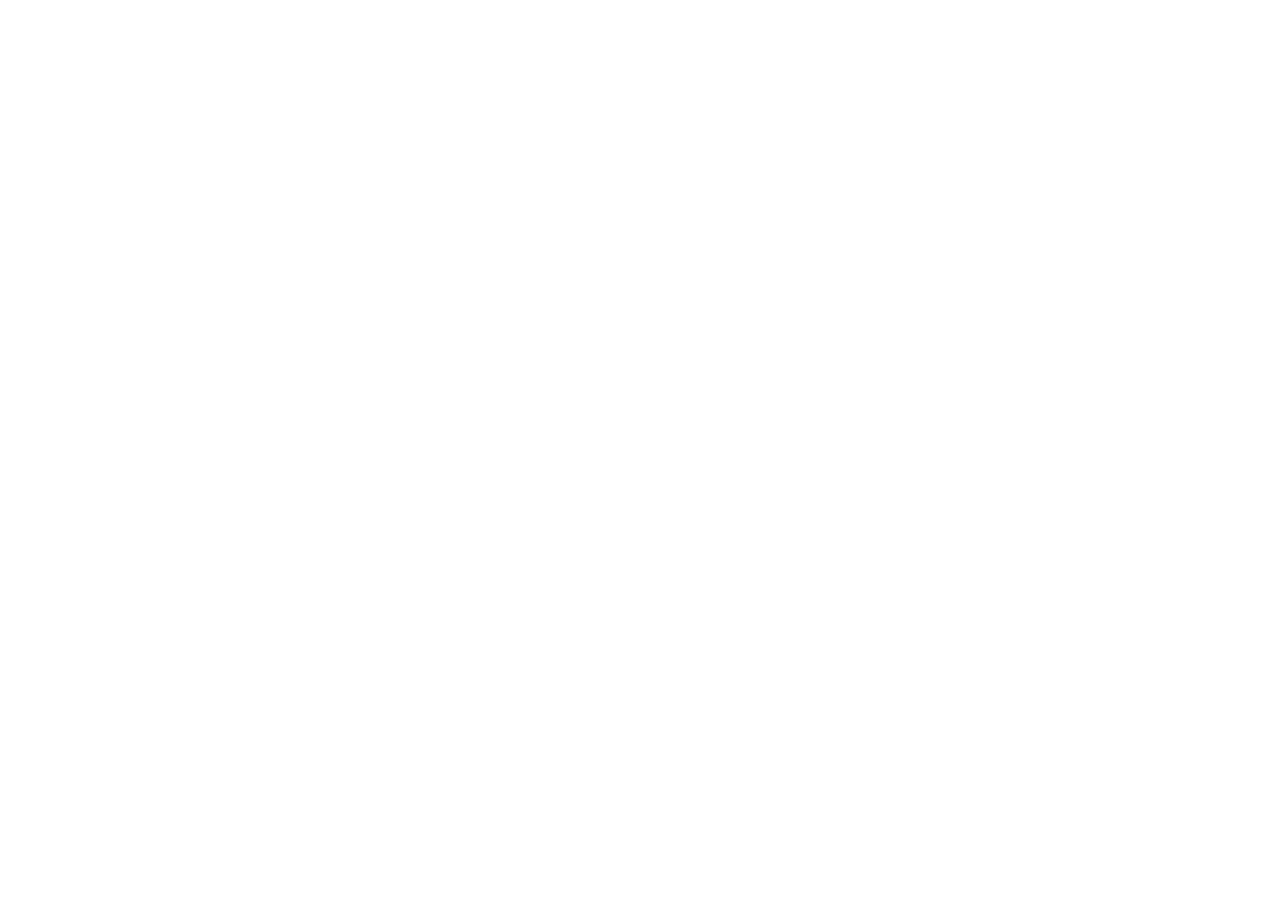
==== about.html @ b2fe31be "initial commit" ====
<!DOCTYPE html>
<html lang="en">
  <head>
    <meta charset="UTF-8" />
    <meta http-equiv="X-UA-Compatible" content="IE=edge" />
    <meta name="viewport" content="width=device-width, initial-scale=1.0" />
    <title>Document</title>
  </head>
  <body></body>
</html>
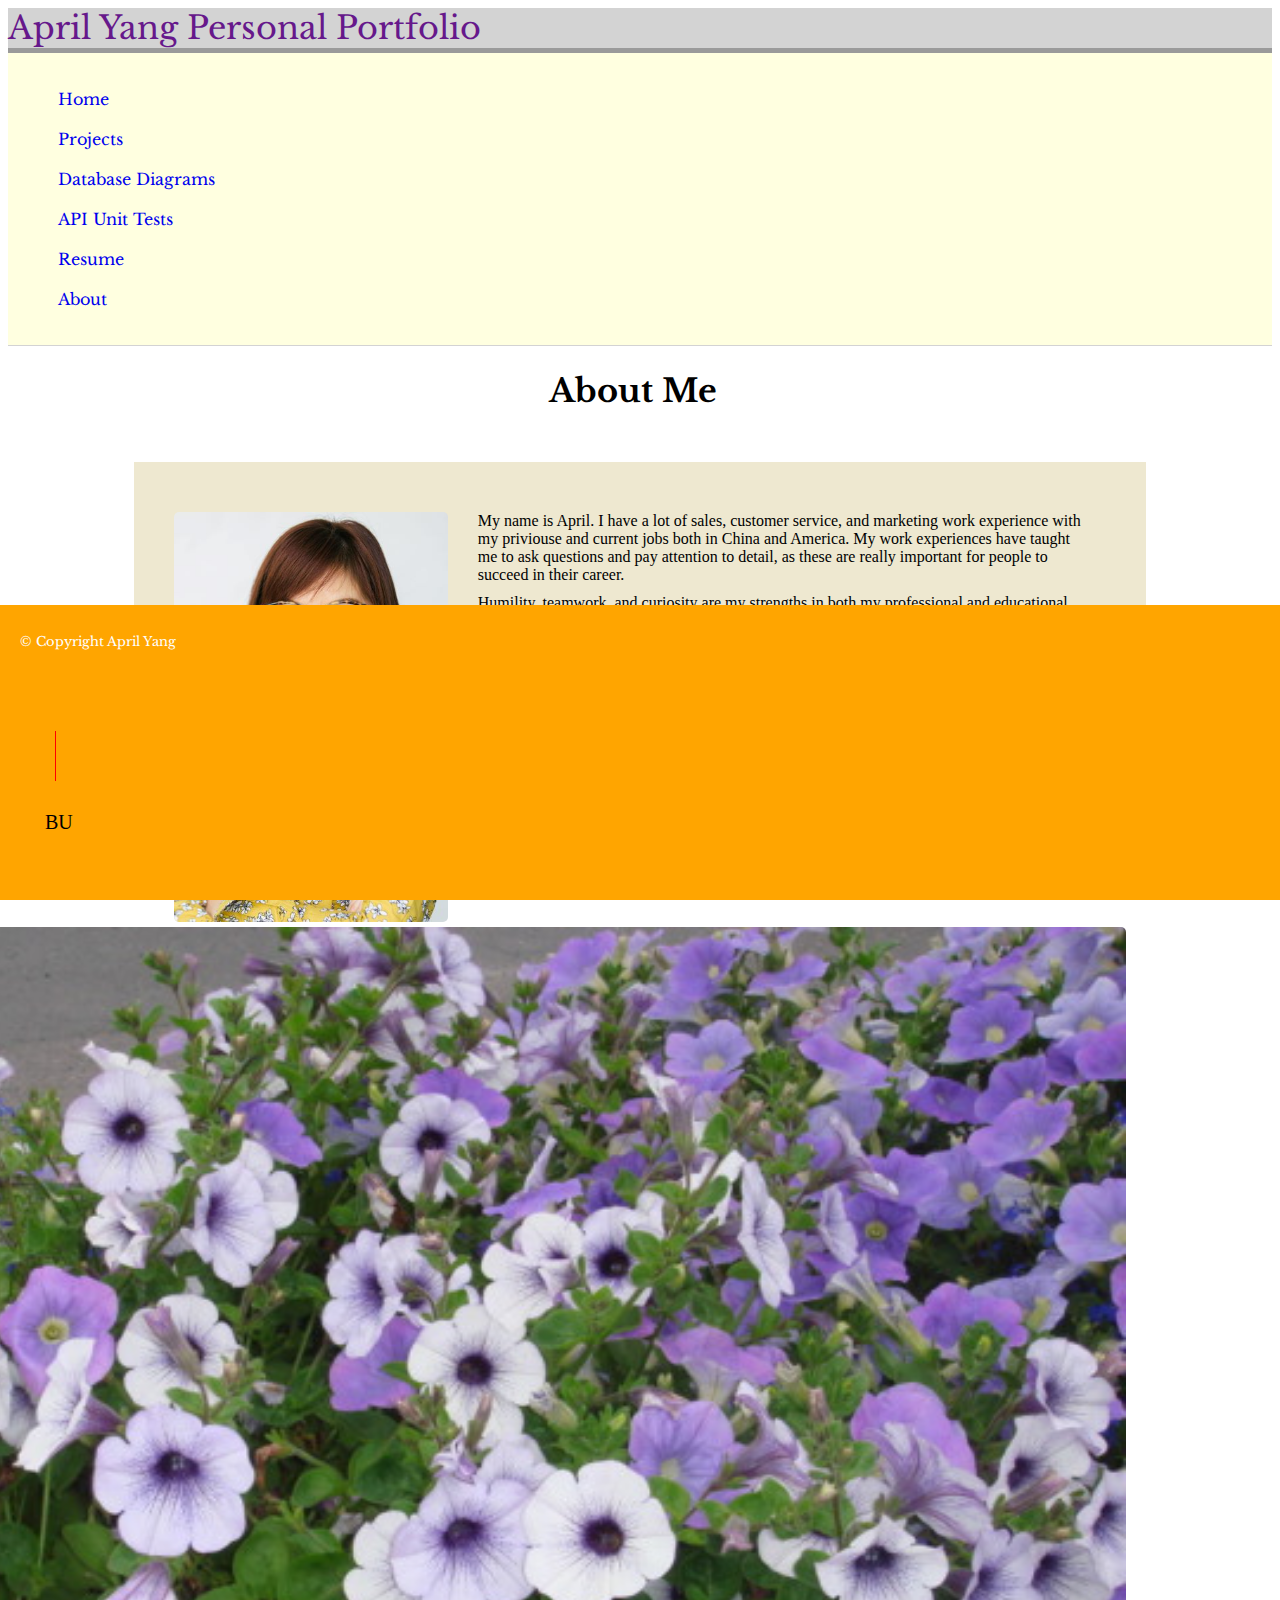
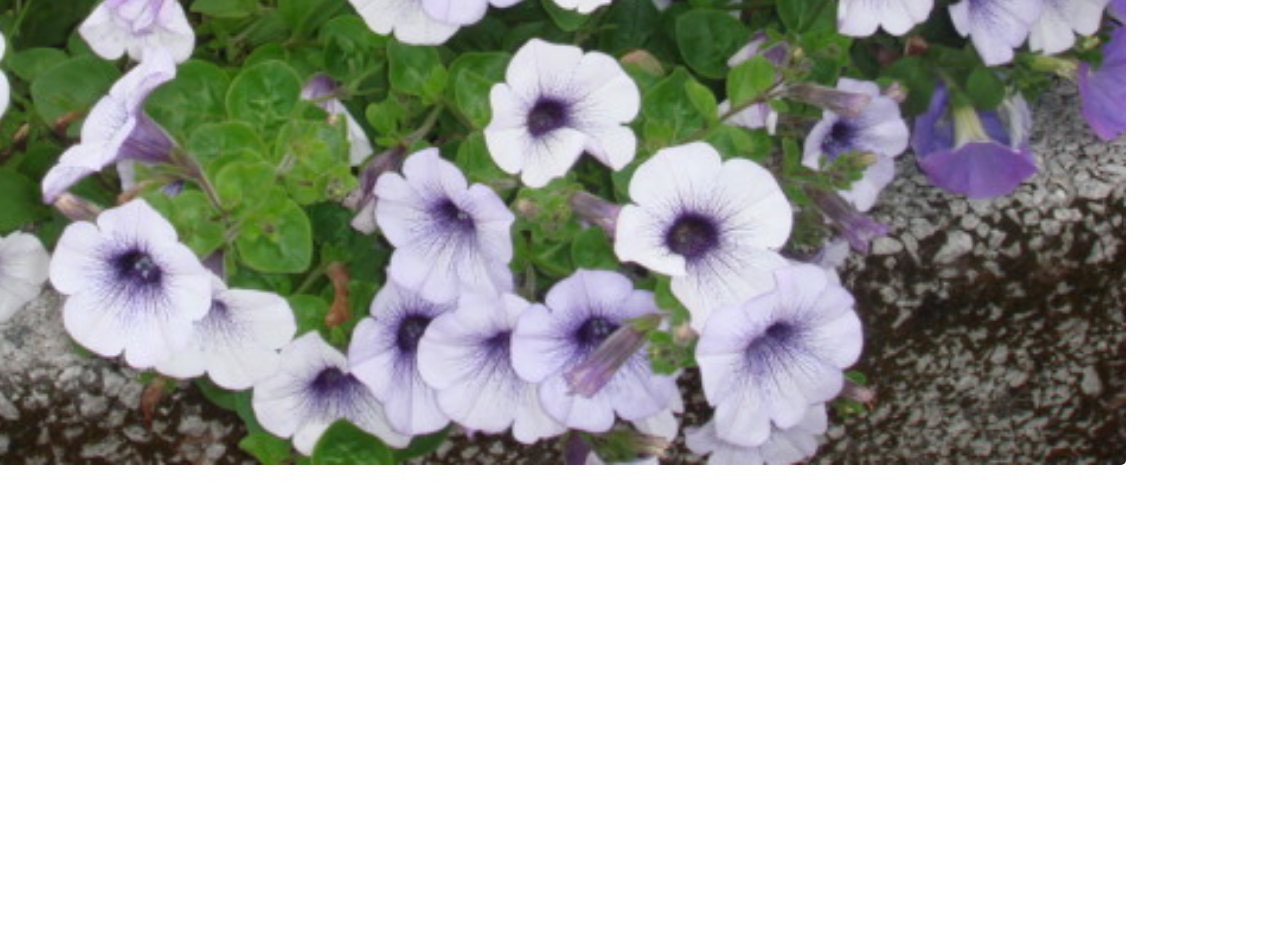
==== commit 001d4f5e: "worked on resume and about pages" ====
--- a/about.html
+++ b/about.html
@@ -4,7 +4,107 @@
     <meta charset="UTF-8" />
     <meta http-equiv="X-UA-Compatible" content="IE=edge" />
     <meta name="viewport" content="width=device-width, initial-scale=1.0" />
-    <title>Document</title>
+
+    <!-- Bootstrap CSS only CDN-->
+    <link
+      href="https://cdn.jsdelivr.net/npm/bootstrap@5.2.0-beta1/dist/css/bootstrap.min.css"
+      rel="stylesheet"
+      integrity="sha384-0evHe/X+R7YkIZDRvuzKMRqM+OrBnVFBL6DOitfPri4tjfHxaWutUpFmBp4vmVor"
+      crossorigin="anonymous"
+    />
+
+    <!-- Font-awesome CDN -->
+    <link
+      rel="stylesheet"
+      href="https://cdnjs.cloudflare.com/ajax/libs/font-awesome/6.0.0-beta3/css/all.min.css"
+      integrity="sha512-Fo3rlrZj/k7ujTnHg4CGR2D7kSs0v4LLanw2qksYuRlEzO+tcaEPQogQ0KaoGN26/zrn20ImR1DfuLWnOo7aBA=="
+      crossorigin="anonymous"
+      referrerpolicy="no-referrer"
+    />
+    <!-- Google font family link -->
+    <link
+      href="https://fonts.googleapis.com/css2?family=Libre+Baskerville:wght@700&display=swap"
+      rel="stylesheet"
+    />
+    <link rel="stylesheet" href="./style.css" />
+    <title>Personal Portfolio</title>
+
+    <script src="./js/header.js"></script>
+    <script src="./js/footer.js"></script>
   </head>
-  <body></body>
+
+  <body>
+    <header-component></header-component>
+
+    <div class="container">
+      <div class="resumeDiv">
+        <h1 class="headerProjects">About Me</h1>
+        <span style="margin-left: 5px"
+          ><a
+            class="navLink footerLink"
+            href="./assets/April-resume-2022.pdf"
+            target="_blank"
+            ><i class="fa-solid fa-file-lines"></i></a
+        ></span>
+        <!-- </div> -->
+        <!-- begin first row -->
+
+        <div class="card cardAbout">
+          <div class="row aboutMe">
+            <div class="col-md-10">
+              <p class="p1">
+                <img
+                  class="aprilimg"
+                  src="./images/april-picture.jpg"
+                  alt="April Yang"
+                />
+                My name is April. I have a lot of sales, customer service, and
+                marketing work experience with my priviouse and current jobs
+                both in China and America. My work experiences have taught me to
+                ask questions and pay attention to detail, as these are really
+                important for people to succeed in their career.
+              </p>
+              <p class="p1">
+                Humility, teamwork, and curiosity are my strengths in both my
+                professional and educational career. I believe that everyone
+                around me could be my teacher/mentor in my life and career.
+              </p>
+              <p class="p1">
+                Good collaboration and a good relationship with colleagues can
+                make us more efficient and productive during our daily work.
+              </p>
+              <p class="p1">
+                Currently, I am pursuing my bachelor degree in Web Development
+                at Bellevue University. I am motivating myself to learn computer
+                coding skills because there are more job opportunities in this
+                job field, and my interest and curiosity brought me into this
+                field. I love to keep my skills up to date in order to better
+                fit this new tech world.
+              </p>
+              <p class="p1">
+                Today, as we know, more and more people love/need to use the web
+                or mobile applications to do more things at their convenience.
+                Therefore, my goals in my future tech career are to help
+                companies to create and develop easy-to-use applications based
+                on company and user’s needs in order to build an online channel
+                for both sides to efficiently interact and communicate 24/7.
+              </p>
+            </div>
+            <div class="col-md-2">
+              <img
+                class="flowerimg"
+                class=""
+                src="./images/purple-flower.JPG"
+                alt="purple flower"
+              />
+            </div>
+          </div>
+        </div>
+      </div>
+    </div>
+    <div class="footerDiv">
+      <!-- Footer web part -->
+      <footer-component></footer-component>
+    </div>
+  </body>
 </html>
--- a/style.css
+++ b/style.css
@@ -0,0 +1,259 @@
+
+
+
+/* styling for nav */
+
+.navbar{
+background-color:lightgray;
+
+}
+
+.navbar>.container-fluid {
+justify-content: center;
+
+}
+
+.nav-div{
+border-bottom: solid 1px lightgray;
+   
+padding-top:5px;
+padding-bottom:5px;
+background-color: lightyellow;
+}
+
+
+.navbar-brand {
+    padding-top: 20px;
+    padding-bottom: 20px;
+     font-family: "Libre Baskerville", serif;
+     color:#66188B;
+     font-size: xx-large;
+     margin: 0px;
+}
+
+.listNavbar{
+
+padding-right:20px;
+padding-top:5px;
+padding-bottom:5px;
+font-family: "Libre Baskerville", serif;
+
+}
+
+.navLink{
+
+     padding: 5px 5px;
+     text-decoration: none;
+    
+
+}
+
+.navLink:hover {
+    background-color: orange;
+    border-radius: 5px;
+}
+
+.nav-item{
+        padding: 5px 5px;
+        display: flex;
+        align-items: center;
+}
+
+.nav{
+justify-content: flex-end;
+
+}
+
+hr{
+margin-top: 0px;
+margin-bottom: 0px;
+border-width: 5px 0px 0px;
+color:orange;
+opacity:100%;
+
+}
+
+/* Styling for footer */
+
+footer {
+  position: fixed;
+  bottom: 0;
+  left: 0;
+  width: 100%;
+  background-color: orange;
+  padding-top:5px;
+padding-bottom:5px;
+}
+
+.footerDiv{
+ margin-top:200px
+
+}
+
+.copyRight{
+  font-family: "Libre Baskerville", serif;
+  color:white;
+  font-size:small;
+  padding-left:20px;
+  padding-top: 10px;
+
+}
+
+.row {
+
+    align-items: center;
+
+}
+
+.footerLink{
+color:black;
+font-size:40px;
+
+}
+
+.footerBU{
+font-size:20px;
+font-weight:400;
+align-items: center;
+margin-bottom:0px;
+}
+
+.vl {
+border-right:1px solid red; height:10px;
+display:flex;
+height:40px;
+padding: 5px 5px;
+align-items: center;
+}
+
+/* Styling for landing page card with list */
+
+.cardList{
+    width: 30rem;
+    margin-left: auto;
+    margin-right: auto;
+    margin-top: 30px;
+    /* margin-bottom: 150px; */
+    text-align: center;
+}
+
+/* styling for projects page  */
+.card-content{
+margin-top:50px;
+
+}
+
+.headerProjects{
+    font-family: "Libre Baskerville", serif;
+    /* text-align: center; */
+    margin-top:25px;
+    display: inline-flex;
+}
+
+/* styling for resume page */
+.resumeDiv{
+  text-align: center;
+  width: 80%;
+    margin: auto;
+
+}
+
+.resumeP{
+    padding-left: 10px;
+    padding-right: 10px;
+    text-align: center;
+
+}
+
+/* .aboutMe{
+
+display: flex;
+
+flex-wrap: wrap;
+    margin-right: -15px;
+    margin-left: -15px;
+} */
+
+.aprilimg {
+  float: left;
+    margin-right: 30px;
+    margin-bottom: 5px;
+    width: 30%;
+    height: auto;
+    border-radius: 5px;
+    /* margin-top: 50px; */
+    /* margin-left: 30px; */
+}
+
+.flowerimg{
+float: right;
+  margin-right: 20px;
+  width: 150%;
+  height: auto;
+  border-radius: 5px;
+  margin-bottom: 480px;
+
+}
+
+.cardAbout{
+  
+
+    margin-left: auto;
+    margin-right: auto;
+    margin-top: 30px;
+    text-align: left;
+    padding-bottom: 20px;
+    background-color: #EEE8D0;
+    padding-top: 40px;
+}
+
+.p1{
+       padding-top: 10px;
+    padding-left: 40px;
+    margin: 0px;
+    padding-right: 60px;
+}
+
+
+/* Styling resume page */
+.cardResume{
+
+    margin-left: auto;
+    margin-right: auto;
+    margin-top: 30px;
+    /* margin-bottom: 150px; */
+    text-align: left;
+    padding:20px 50px 20px 50px;
+
+}
+
+.nameH1{
+    text-align: center;
+
+}
+
+.card-subtitle{
+text-align: center;
+margin-bottom: 10px;
+}
+
+.workDiv{
+    text-align: center;
+    margin-bottom: 5px;
+}
+
+.highlight{
+   padding-left: 5px;
+    padding-right: 5px; 
+    color: red;
+}
+
+.workInfo{
+margin-bottom: 5px;
+
+}
+
+.workUl{
+margin-bottom: 0px;
+
+}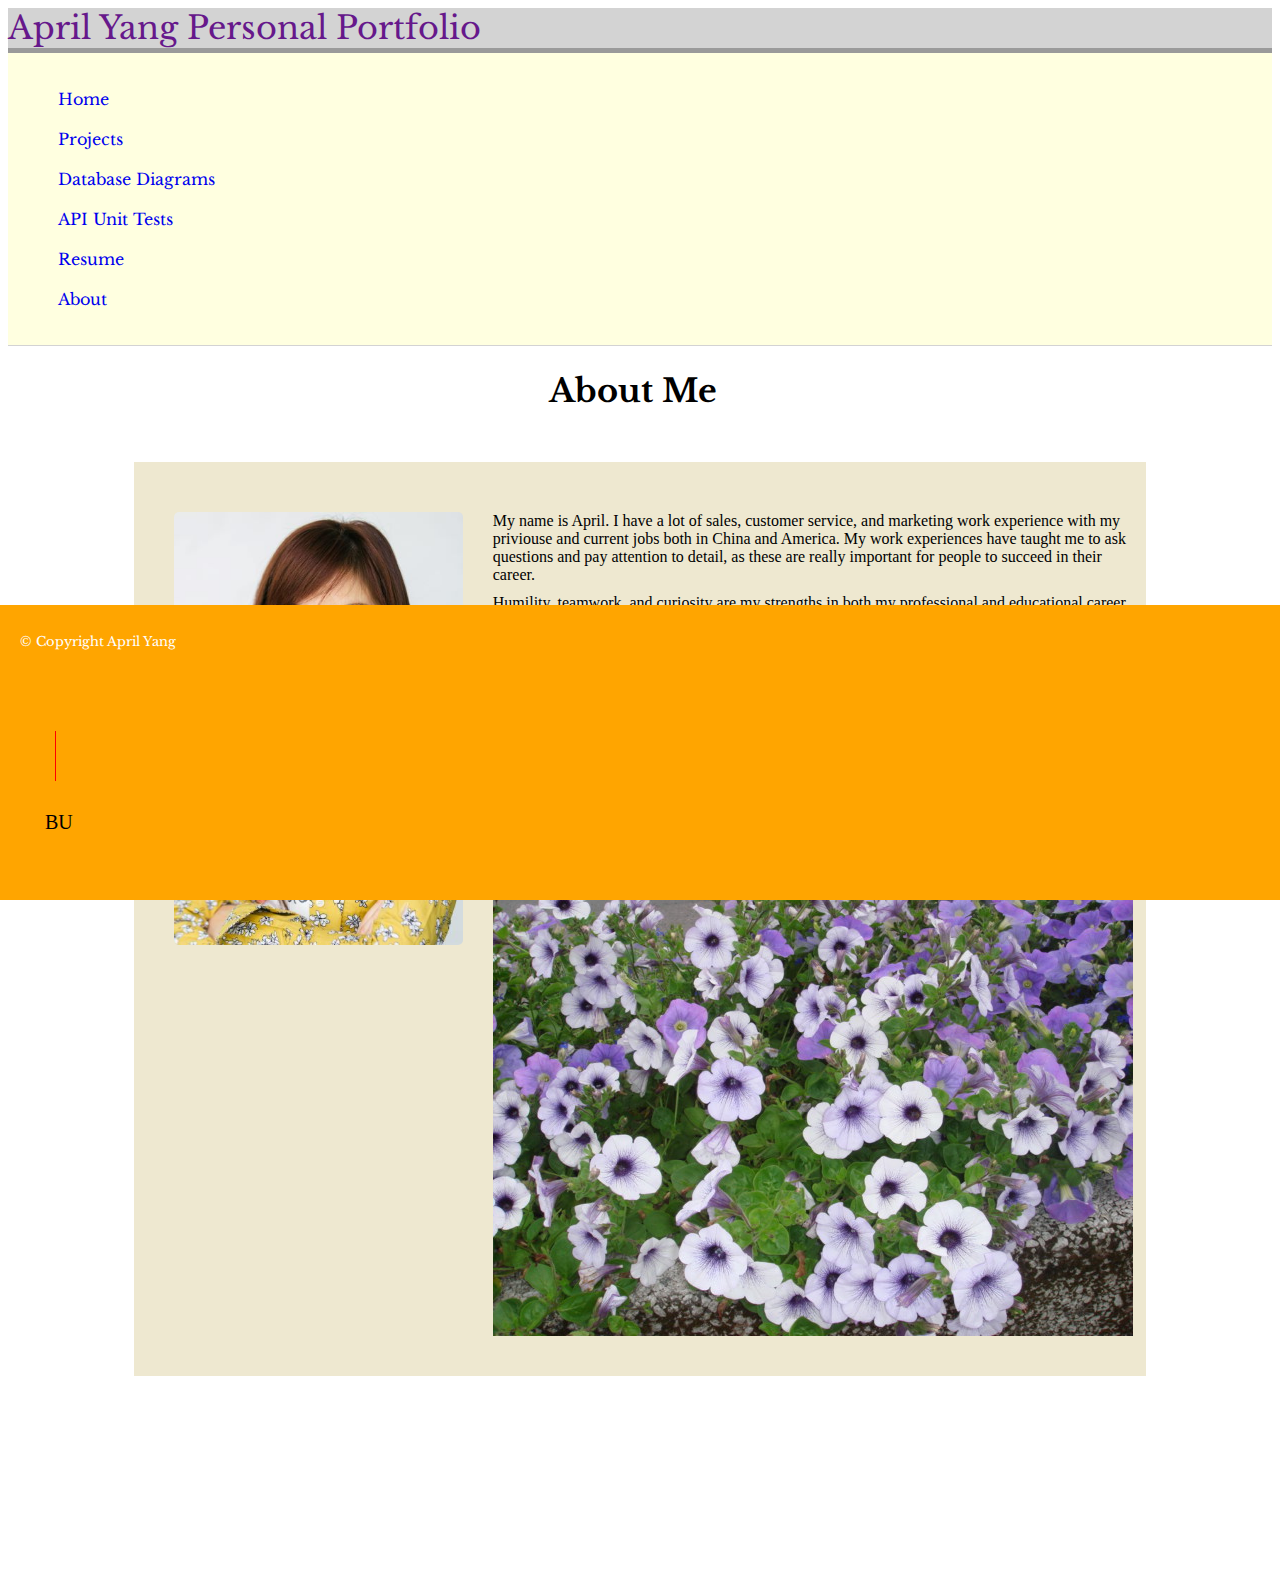
==== commit 8c9b5555: "added links and images on pages" ====
--- a/about.html
+++ b/about.html
@@ -1,3 +1,10 @@
+<!--
+    Title: Personal Portfolio
+    Author: April Yang
+    Date: 07-04-2022
+    Description: about.html
+-->
+
 <!DOCTYPE html>
 <html lang="en">
   <head>
@@ -38,7 +45,7 @@
 
     <div class="container">
       <div class="resumeDiv">
-        <h1 class="headerProjects">About Me</h1>
+        <h1 class="headerResume">About Me</h1>
         <span style="margin-left: 5px"
           ><a
             class="navLink footerLink"
@@ -46,15 +53,14 @@
             target="_blank"
             ><i class="fa-solid fa-file-lines"></i></a
         ></span>
-        <!-- </div> -->
-        <!-- begin first row -->
 
+        <!-- begin about card -->
         <div class="card cardAbout">
           <div class="row aboutMe">
-            <div class="col-md-10">
+            <div class="col-md-9">
               <p class="p1">
                 <img
-                  class="aprilimg"
+                  class="aprilimg img-thumbnail"
                   src="./images/april-picture.jpg"
                   alt="April Yang"
                 />
@@ -90,15 +96,18 @@
                 for both sides to efficiently interact and communicate 24/7.
               </p>
             </div>
-            <div class="col-md-2">
+            <div class="col-md-2 col2">
+              <p>
               <img
-                class="flowerimg"
+                class="img-thumbnail"
                 class=""
                 src="./images/purple-flower.JPG"
                 alt="purple flower"
               />
-            </div>
+            </p>
           </div>
+          <div class="col-md-1"></div>
+          <!-- end card -->
         </div>
       </div>
     </div>
--- a/style.css
+++ b/style.css
@@ -1,5 +1,9 @@
-
-
+/* 
+    Title: Personal Portfolio
+    Author: April Yang
+    Date: 07-04-2022
+    Description: style.css
+ */
 
 /* styling for nav */
 
@@ -98,12 +102,12 @@
   padding-top: 10px;
 
 }
-
+/* 
 .row {
 
     align-items: center;
 
-}
+} */
 
 .footerLink{
 color:black;
@@ -145,9 +149,31 @@
 
 .headerProjects{
     font-family: "Libre Baskerville", serif;
-    /* text-align: center; */
+    text-align: center;
+    margin-top:25px;
+   
+}
+
+.gridImg{
+    width: 285px; 
+    height: 200px;
+}
+
+.headerResume{
+    font-family: "Libre Baskerville", serif;
+    text-align: center;
     margin-top:25px;
     display: inline-flex;
+}
+
+.card-header{
+  text-align: center;
+
+}
+
+.card-footer{
+text-align: center;
+
 }
 
 /* styling for resume page */
@@ -165,14 +191,6 @@
 
 }
 
-/* .aboutMe{
-
-display: flex;
-
-flex-wrap: wrap;
-    margin-right: -15px;
-    margin-left: -15px;
-} */
 
 .aprilimg {
   float: left;
@@ -181,8 +199,7 @@
     width: 30%;
     height: auto;
     border-radius: 5px;
-    /* margin-top: 50px; */
-    /* margin-left: 30px; */
+   
 }
 
 .flowerimg{
@@ -195,6 +212,10 @@
 
 }
 
+.col2{
+    padding:0px;
+}
+
 .cardAbout{
   
 
@@ -211,7 +232,7 @@
        padding-top: 10px;
     padding-left: 40px;
     margin: 0px;
-    padding-right: 60px;
+    padding-right: 10px;
 }
 
 
@@ -221,7 +242,7 @@
     margin-left: auto;
     margin-right: auto;
     margin-top: 30px;
-    /* margin-bottom: 150px; */
+   background-color: #EEE8D0;
     text-align: left;
     padding:20px 50px 20px 50px;
 
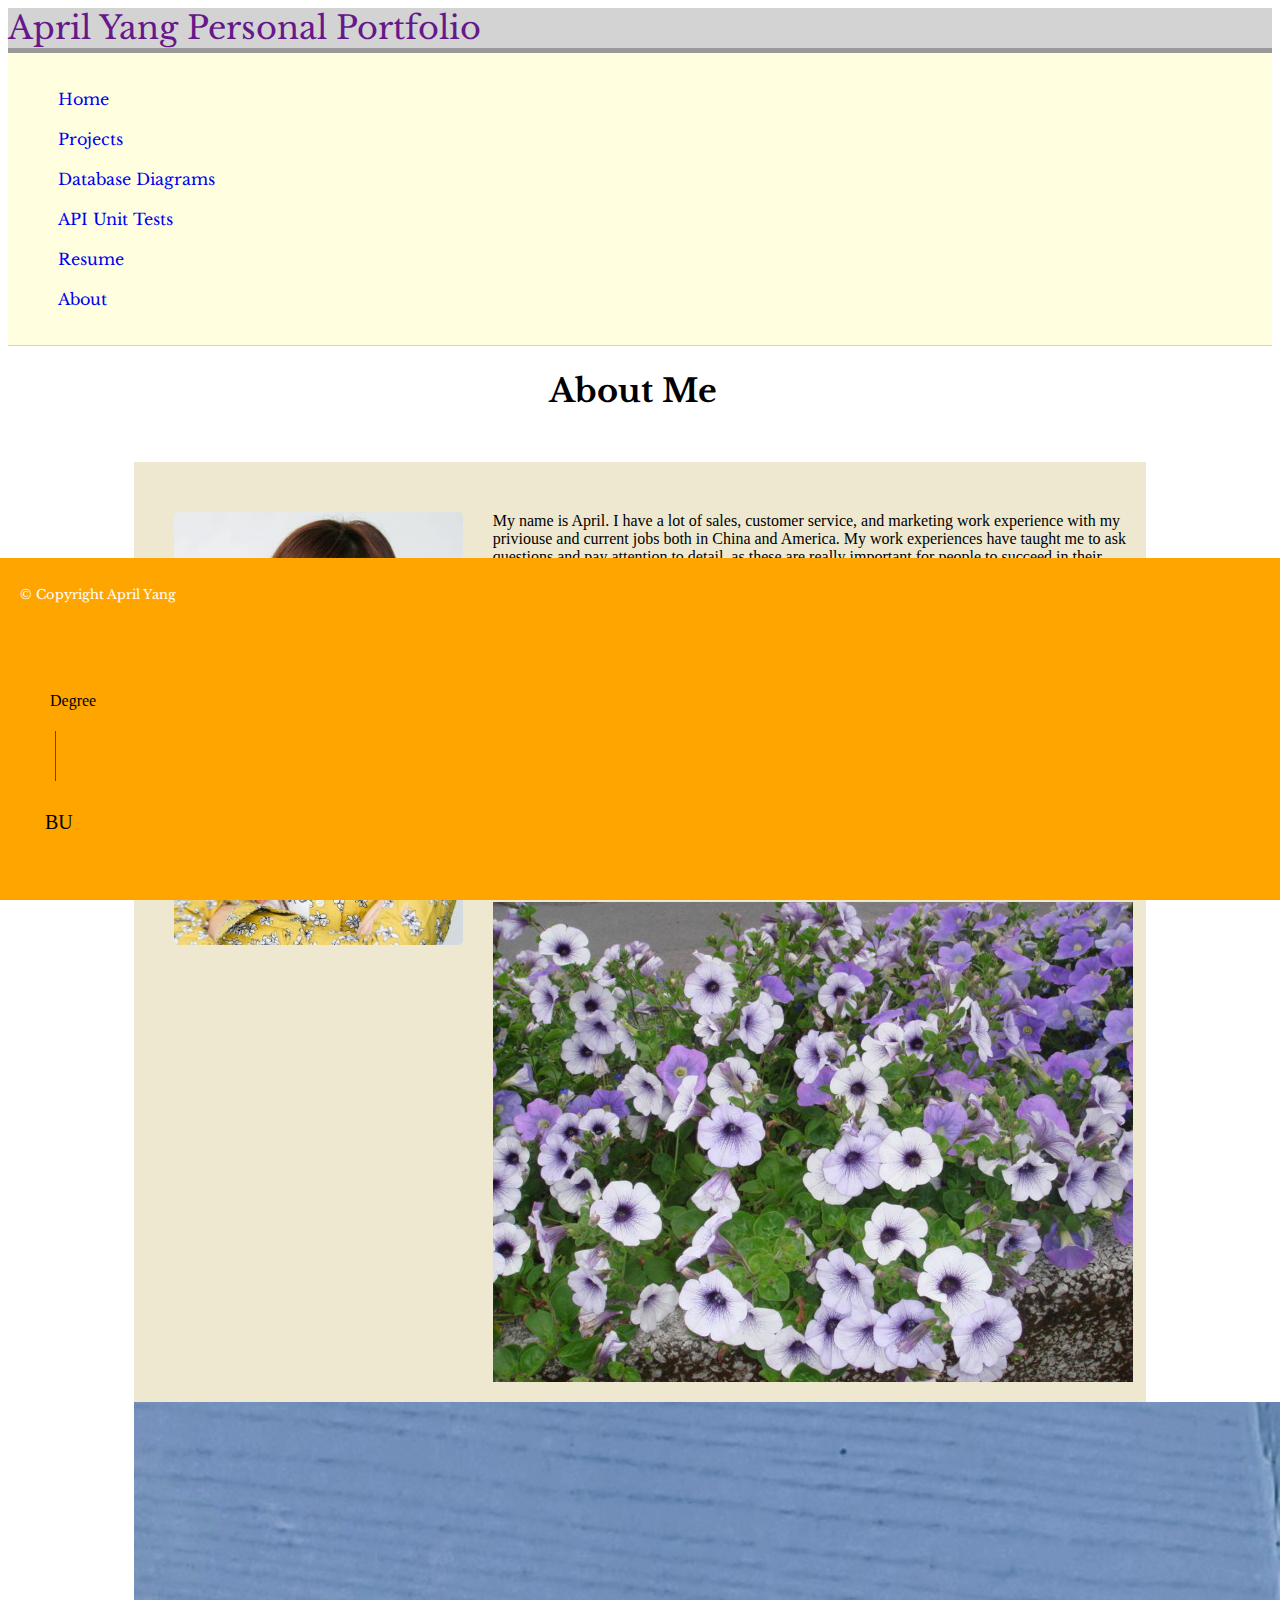
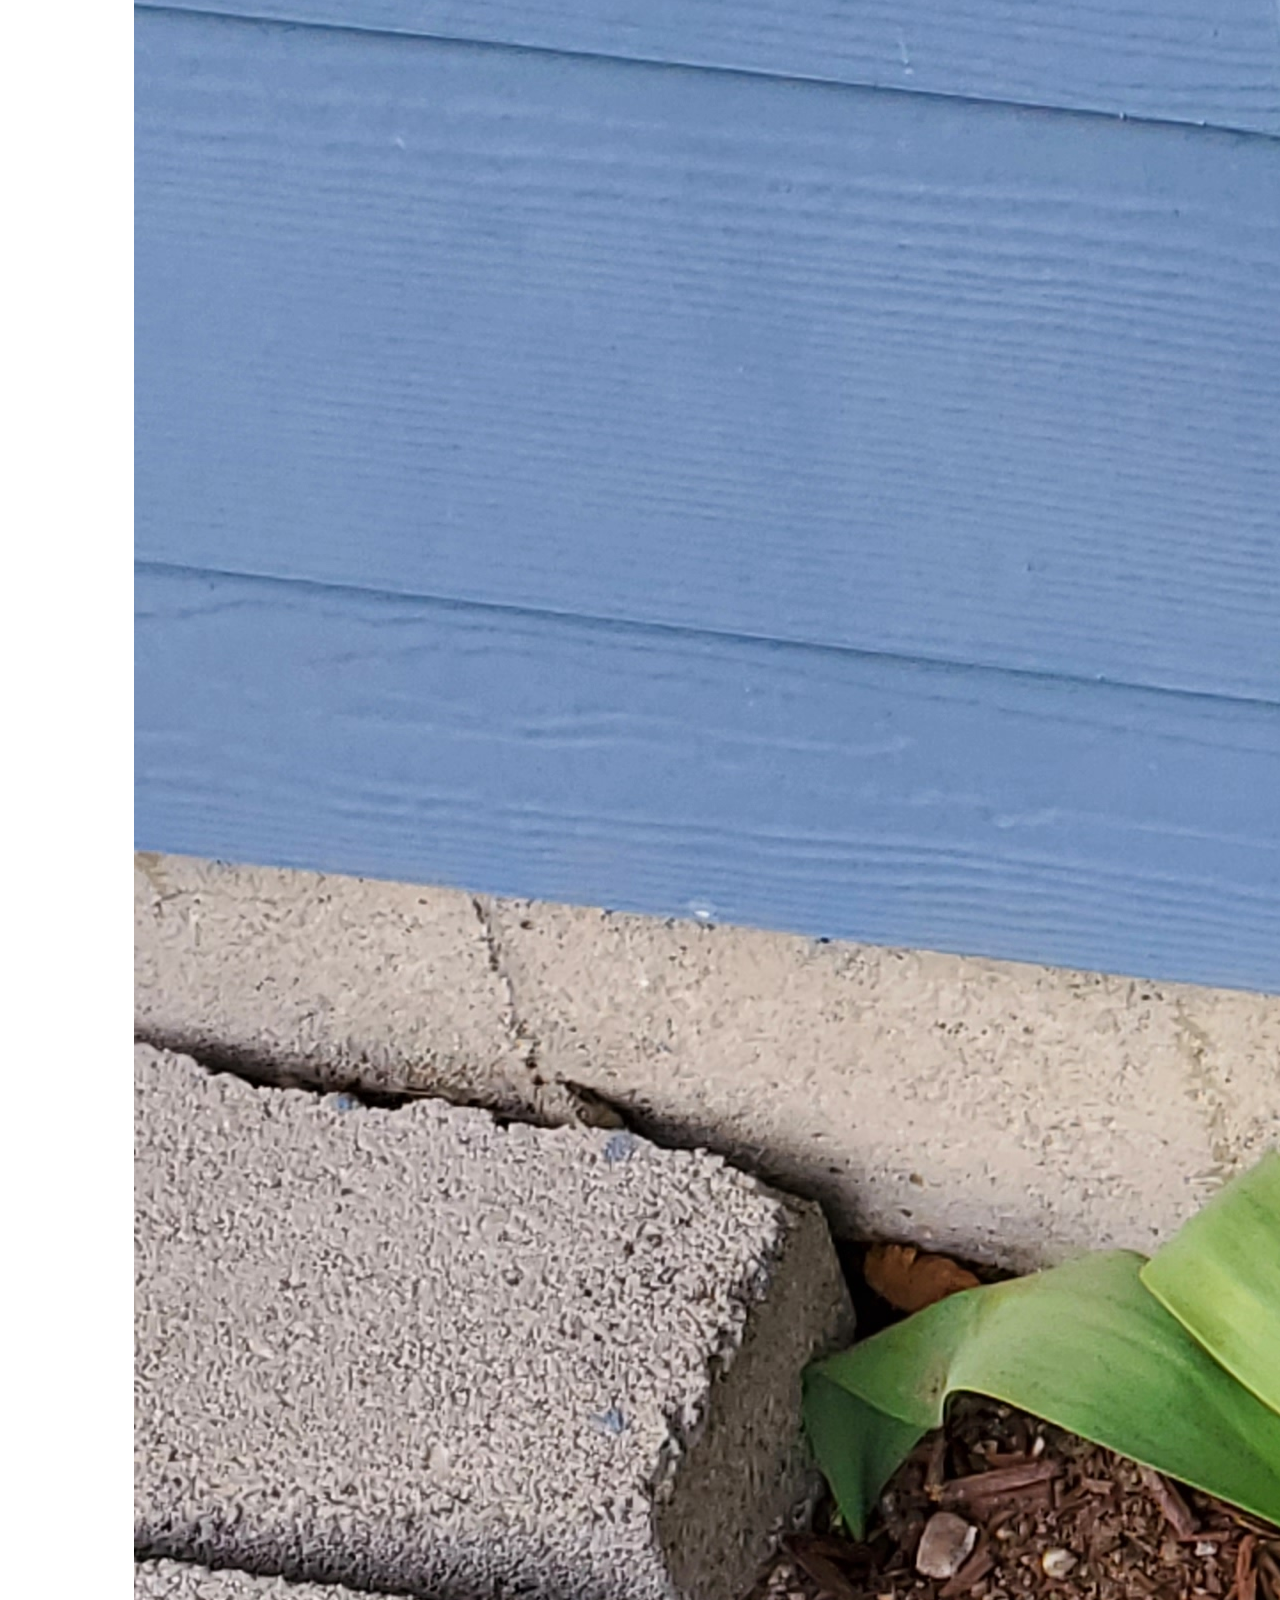
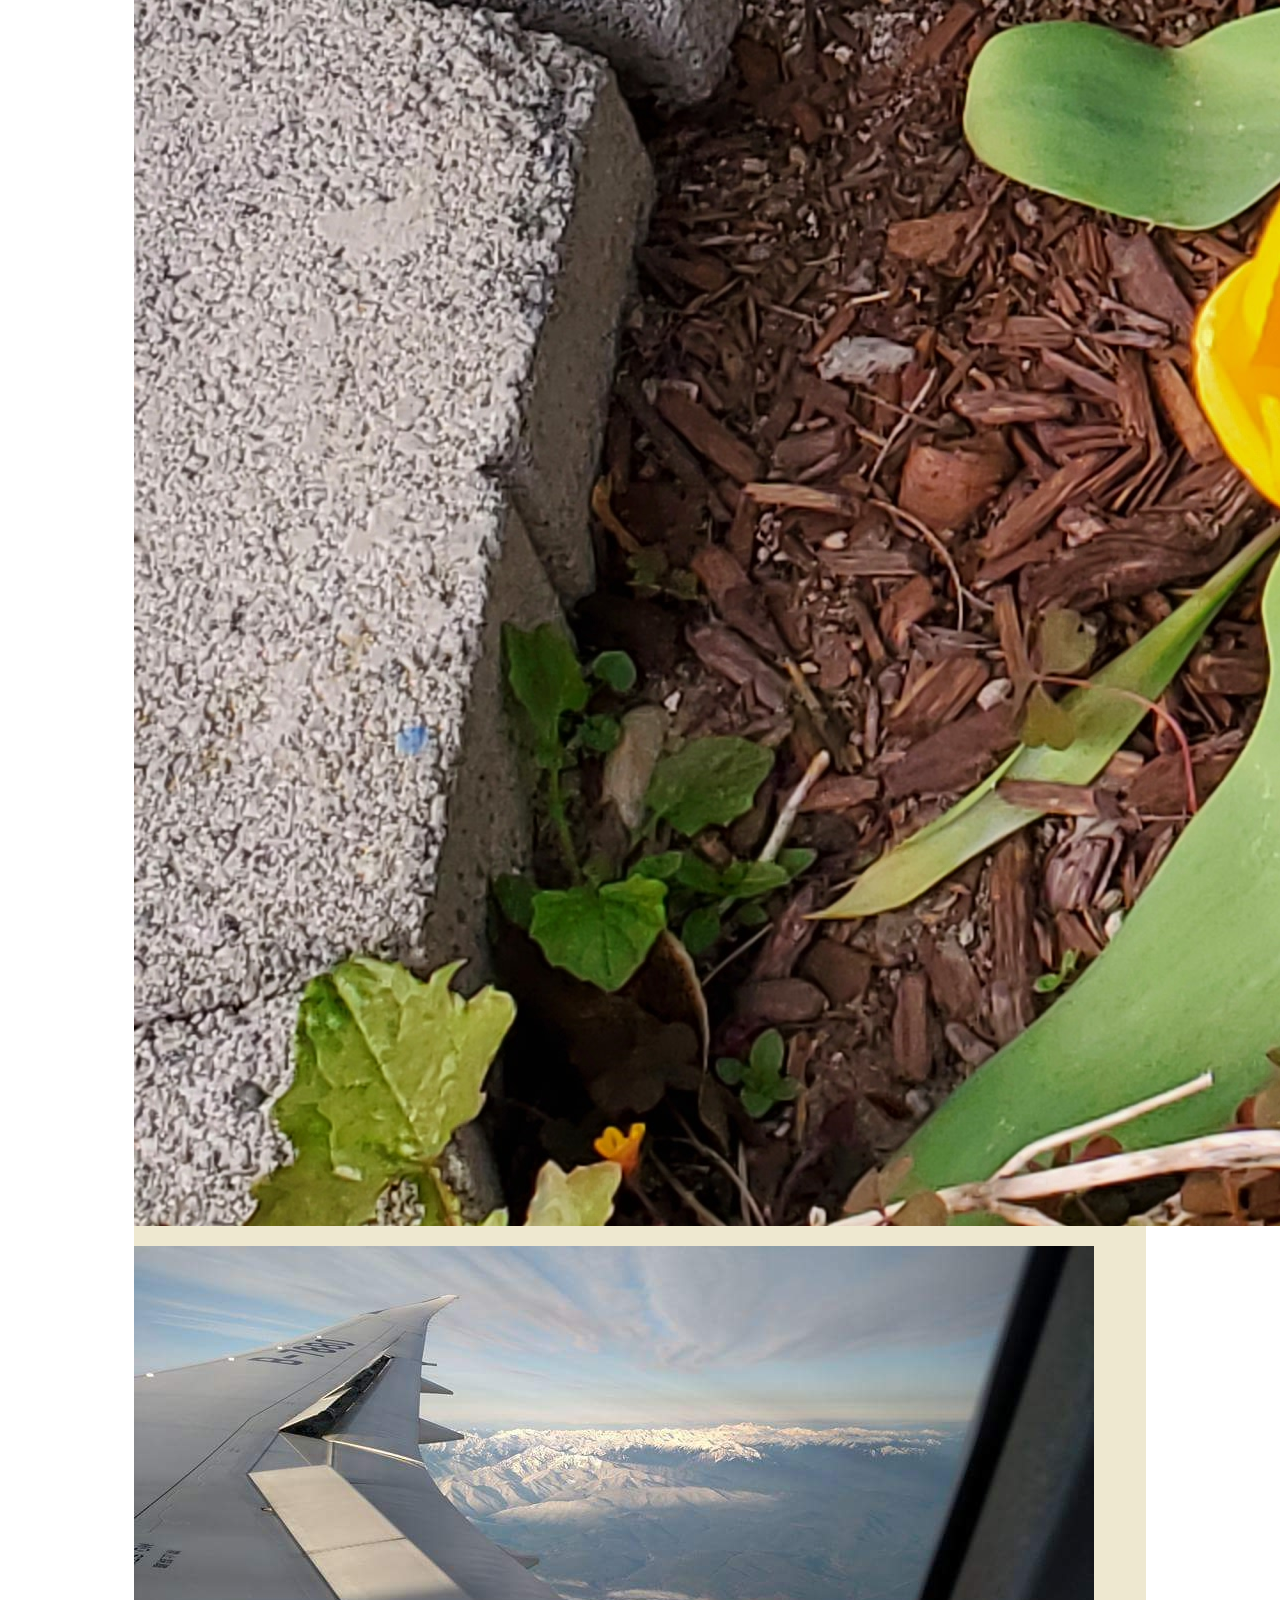
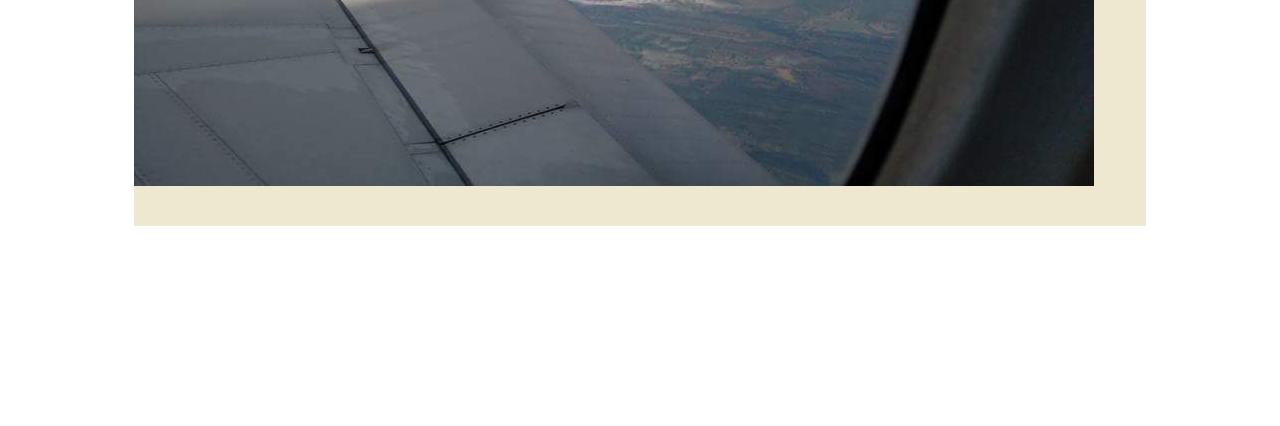
==== commit 634bd887: "styling pages" ====
--- a/about.html
+++ b/about.html
@@ -95,6 +95,9 @@
                 on company and user’s needs in order to build an online channel
                 for both sides to efficiently interact and communicate 24/7.
               </p>
+              <p class="p1">
+                I like flowers. Building a beautiful garden in my front yard is my home project when I am off. Traveling one country every year is alway my plan in my lift list.
+              </p>
             </div>
             <div class="col-md-2 col2">
               <p>
@@ -103,6 +106,22 @@
                 class=""
                 src="./images/purple-flower.JPG"
                 alt="purple flower"
+              />
+            </p>
+            <p>
+              <img
+                class="img-thumbnail"
+                class=""
+                src="./images/yellow-flower.jpg"
+                alt="yellow flower"
+              />
+            </p>
+            <p>
+              <img
+                class="img-thumbnail"
+                class=""
+                src="./images/fly.jpg"
+                alt="fly"
               />
             </p>
           </div>
--- a/style.css
+++ b/style.css
@@ -102,12 +102,12 @@
   padding-top: 10px;
 
 }
-/* 
-.row {
+
+.footerRow {
 
     align-items: center;
 
-} */
+}
 
 .footerLink{
 color:black;
@@ -132,6 +132,32 @@
 
 /* Styling for landing page card with list */
 
+.itemContainer{
+ width: 80%;
+ margin-top: 40px;
+}
+
+.itemBackground{
+background-color: #EEE8D0;
+font-family: 'Edu SA Beginner', cursive;
+color: var(--bs-link-color);
+font-weight: 600;
+
+}
+
+.list-group-item{
+    background-color: #EEE8D0;
+    font-family: 'Edu SA Beginner', cursive;
+   font-weight: 500;
+}
+
+
+.studyImg{
+  border-radius: 5%;
+
+}
+
+
 .cardList{
     width: 30rem;
     margin-left: auto;
@@ -168,12 +194,21 @@
 
 .card-header{
   text-align: center;
-
+  background-color: #EEE8D0;
+   font-family: 'Edu SA Beginner', cursive;
+   font-weight: 400;
+   
+}
+
+.card-header-link{
+text-decoration: none;
 }
 
 .card-footer{
 text-align: center;
-
+background-color: #EEE8D0;
+ font-family: 'Edu SA Beginner', cursive;
+   font-weight: 400;
 }
 
 /* styling for resume page */
@@ -277,4 +312,5 @@
 .workUl{
 margin-bottom: 0px;
 
-}+}
+
